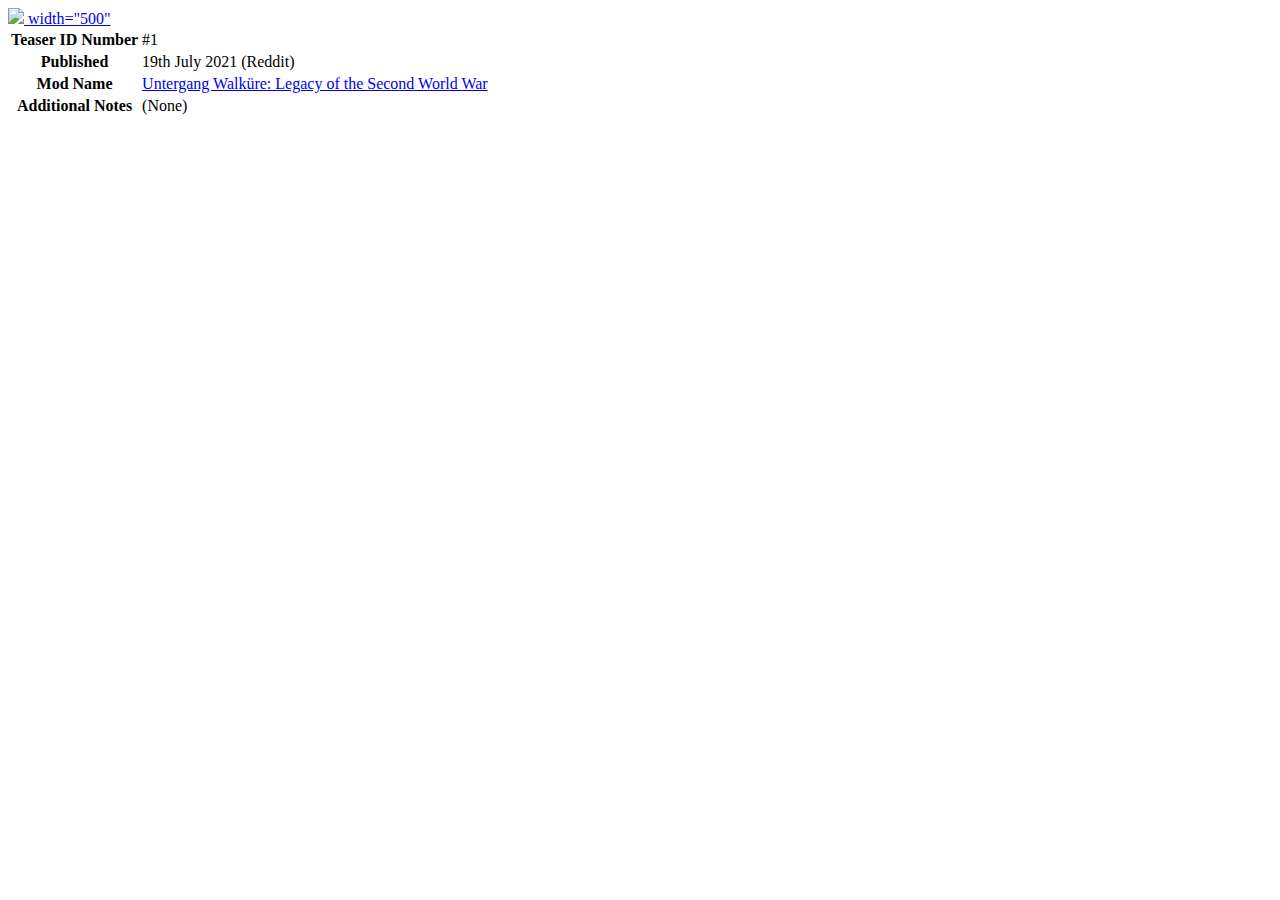
==== src/pages/teasers/untergangwalkure/teaser1.htm @ 28e94a7c "Update teaser1.htm" ====
<!DOCTYPE html>
<html>
  <head>
    <title>Page Title</title>
    <link href="/hoi4archive/stylesheet.css" rel="stylesheet">
  </head>
  <body>

    <div class="teaser-container"><a href="/hoi4archive/src/images/teasers/untergangwalkure/Teaser_1.png"><img src="/hoi4archive/src/images/teasers/untergangwalkure/Teaser_1.png" id="teaser"> width="500" </a></div>
      <table>
        <tr>
        <th class="table-thin">Teaser ID Number</th>
        <td>#1</td>
        </tr>
        <tr>
        <th class="table-thin">Published</th>
        <td>19th July 2021 (Reddit)</td>
        </tr>
        <tr>
        <th class="table-thin">Mod Name</th>
        <td>
        <a href="/teasers/fnaf1">Untergang Walküre: Legacy of the Second World War</a> </td>
        </tr>
        <tr>
        <th class="table-thin">Additional Notes</th>
        <td>
        (None) </td>
        </tr>
      </table>

</body>
</html>
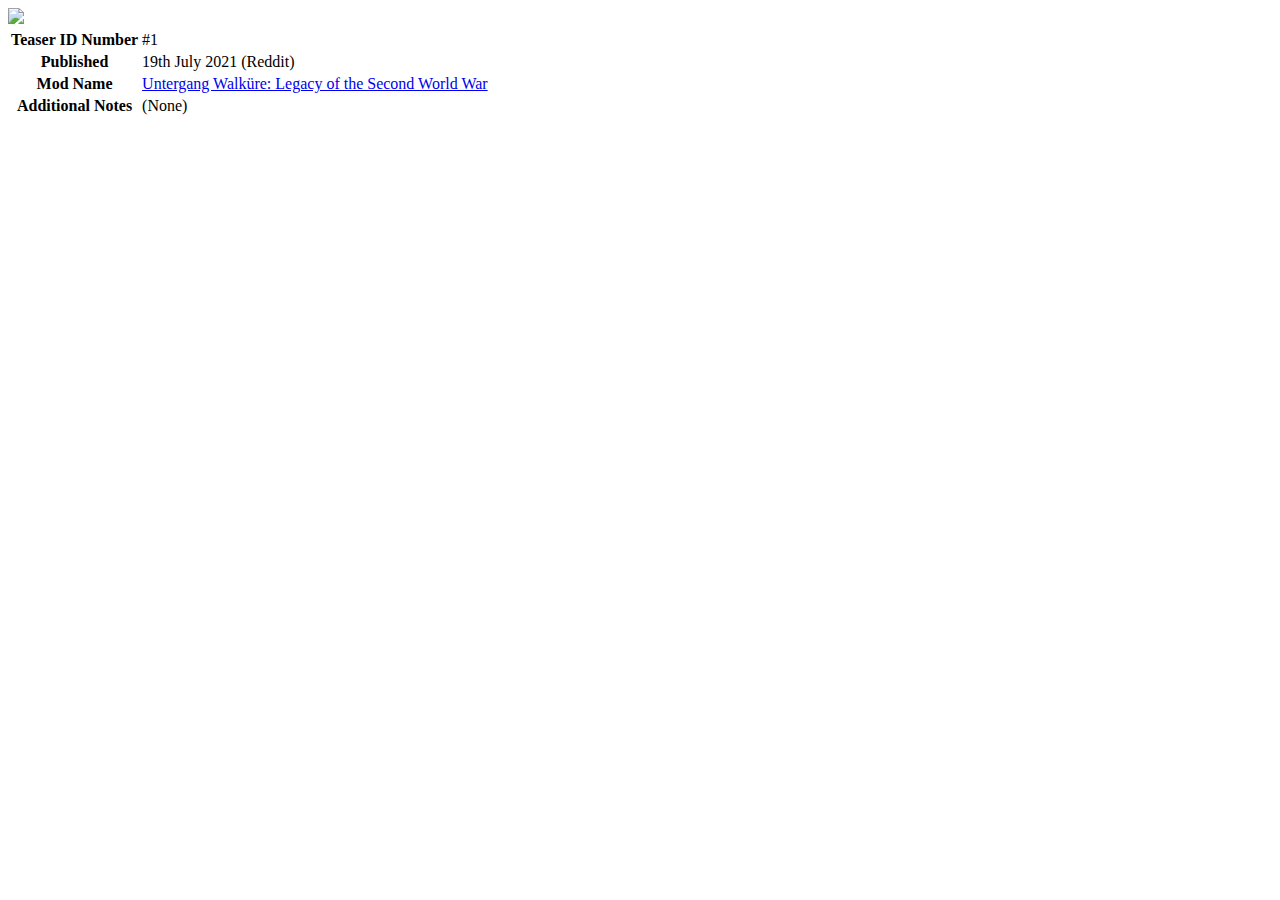
==== commit 5c6f43f9: "Update teaser1.htm" ====
--- a/src/pages/teasers/untergangwalkure/teaser1.htm
+++ b/src/pages/teasers/untergangwalkure/teaser1.htm
@@ -6,7 +6,7 @@
   </head>
   <body>
 
-    <div class="teaser-container"><a href="/hoi4archive/src/images/teasers/untergangwalkure/Teaser_1.png"><img src="/hoi4archive/src/images/teasers/untergangwalkure/Teaser_1.png" id="teaser"> width="500" </a></div>
+    <div class="teaser-container"><a href="/hoi4archive/src/images/teasers/untergangwalkure/Teaser_1.png" width="500"><img src="/hoi4archive/src/images/teasers/untergangwalkure/Teaser_1.png" id="teaser"></a></div>
       <table>
         <tr>
         <th class="table-thin">Teaser ID Number</th>
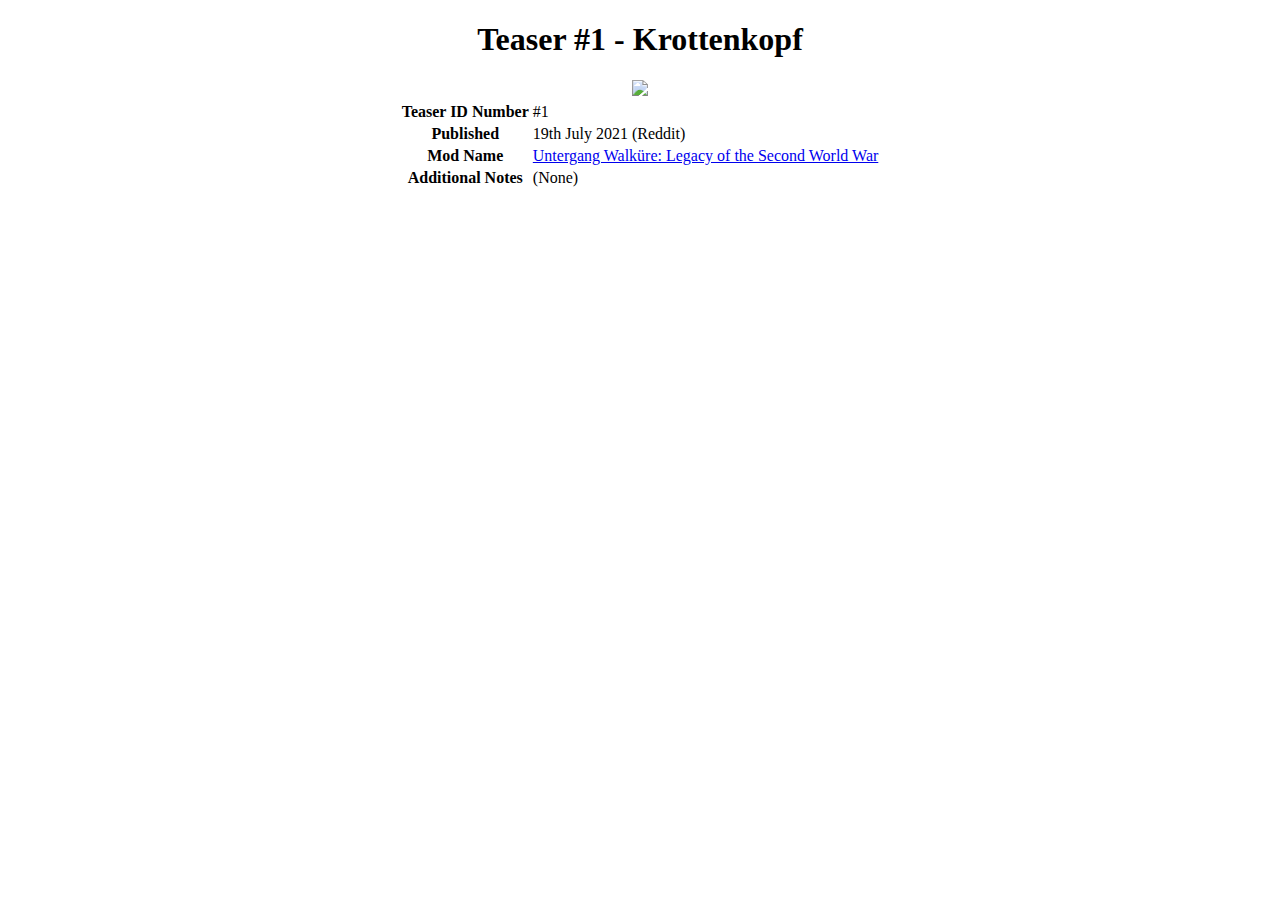
==== commit 58692b1b: "Update teaser1.htm" ====
--- a/src/pages/teasers/untergangwalkure/teaser1.htm
+++ b/src/pages/teasers/untergangwalkure/teaser1.htm
@@ -5,8 +5,9 @@
     <link href="/hoi4archive/stylesheet.css" rel="stylesheet">
   </head>
   <body>
-
-    <div class="teaser-container"><a href="/hoi4archive/src/images/teasers/untergangwalkure/Teaser_1.png" width="500"><img src="/hoi4archive/src/images/teasers/untergangwalkure/Teaser_1.png" id="teaser"></a></div>
+  <center>
+    <h1>Teaser #1 - Krottenkopf</h1>
+    <div class="teaser-container"><a href="/hoi4archive/src/images/teasers/untergangwalkure/Teaser_1.png"><img src="/hoi4archive/src/images/teasers/untergangwalkure/Teaser_1.png" id="teaser" width="50%"></a></div>
       <table>
         <tr>
         <th class="table-thin">Teaser ID Number</th>
@@ -27,8 +28,9 @@
         (None) </td>
         </tr>
       </table>
-
-</body>
+    
+  </center>
+  </body>
 </html>
 
 
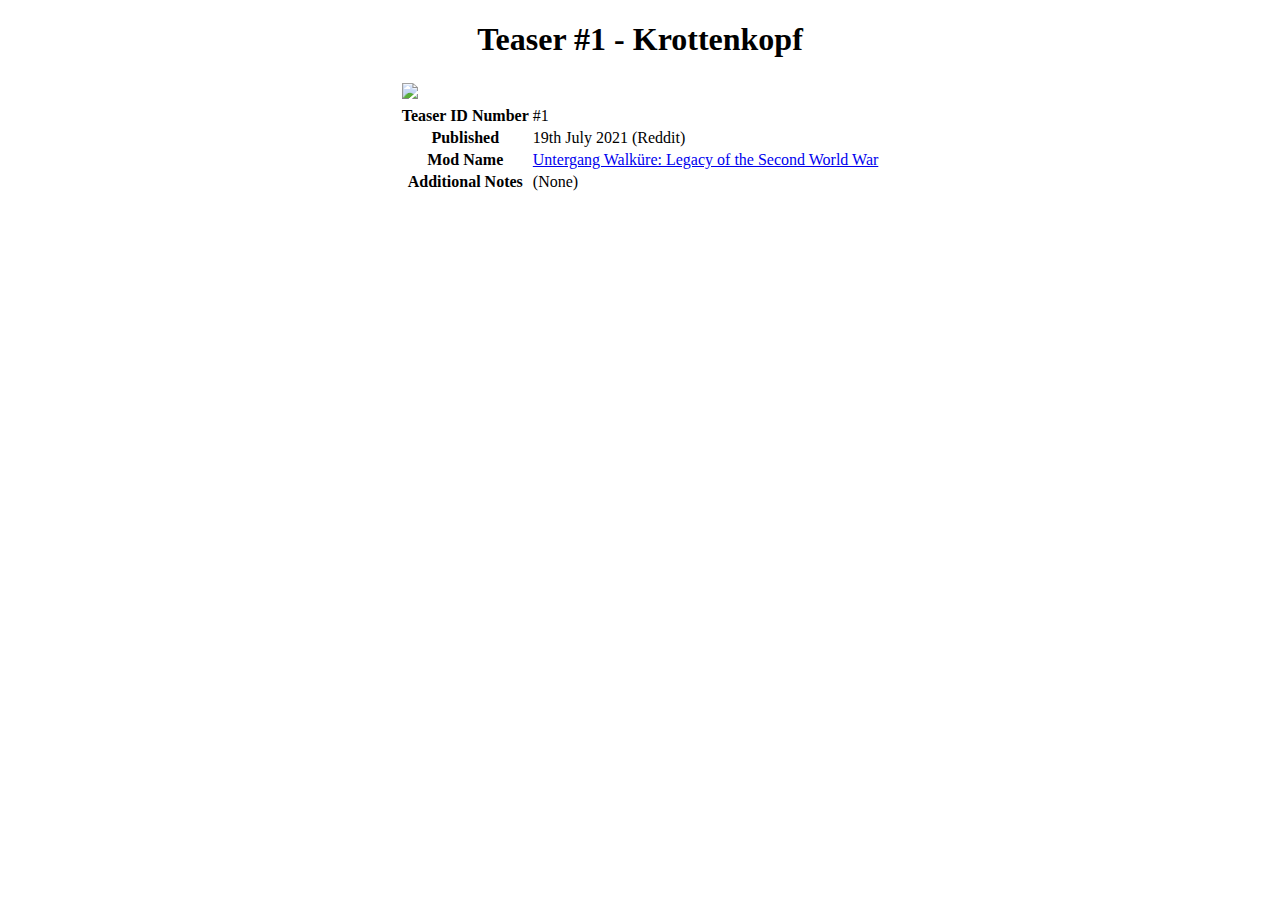
==== commit 6aac0b24: "Update teaser1.htm" ====
--- a/src/pages/teasers/untergangwalkure/teaser1.htm
+++ b/src/pages/teasers/untergangwalkure/teaser1.htm
@@ -7,25 +7,27 @@
   <body>
   <center>
     <h1>Teaser #1 - Krottenkopf</h1>
-    <div class="teaser-container"><a href="/hoi4archive/src/images/teasers/untergangwalkure/Teaser_1.png"><img src="/hoi4archive/src/images/teasers/untergangwalkure/Teaser_1.png" id="teaser" width="50%"></a></div>
       <table>
         <tr>
-        <th class="table-thin">Teaser ID Number</th>
-        <td>#1</td>
+          <td colspan="2"><div class="teaser-container"><a href="/hoi4archive/src/images/teasers/untergangwalkure/Teaser_1.png"><img src="/hoi4archive/src/images/teasers/untergangwalkure/Teaser_1.png" id="teaser" width="50%"></a></div></td>
         </tr>
         <tr>
-        <th class="table-thin">Published</th>
-        <td>19th July 2021 (Reddit)</td>
+          <th class="table-thin">Teaser ID Number</th>
+          <td>#1</td>
         </tr>
         <tr>
-        <th class="table-thin">Mod Name</th>
-        <td>
-        <a href="/teasers/fnaf1">Untergang Walküre: Legacy of the Second World War</a> </td>
+          <th class="table-thin">Published</th>
+          <td>19th July 2021 (Reddit)</td>
         </tr>
         <tr>
-        <th class="table-thin">Additional Notes</th>
-        <td>
-        (None) </td>
+          <th class="table-thin">Mod Name</th>
+          <td>
+          <a href="/teasers/fnaf1">Untergang Walküre: Legacy of the Second World War</a> </td>
+        </tr>
+        <tr>
+          <th class="table-thin">Additional Notes</th>
+          <td>
+          (None) </td>
         </tr>
       </table>
     
